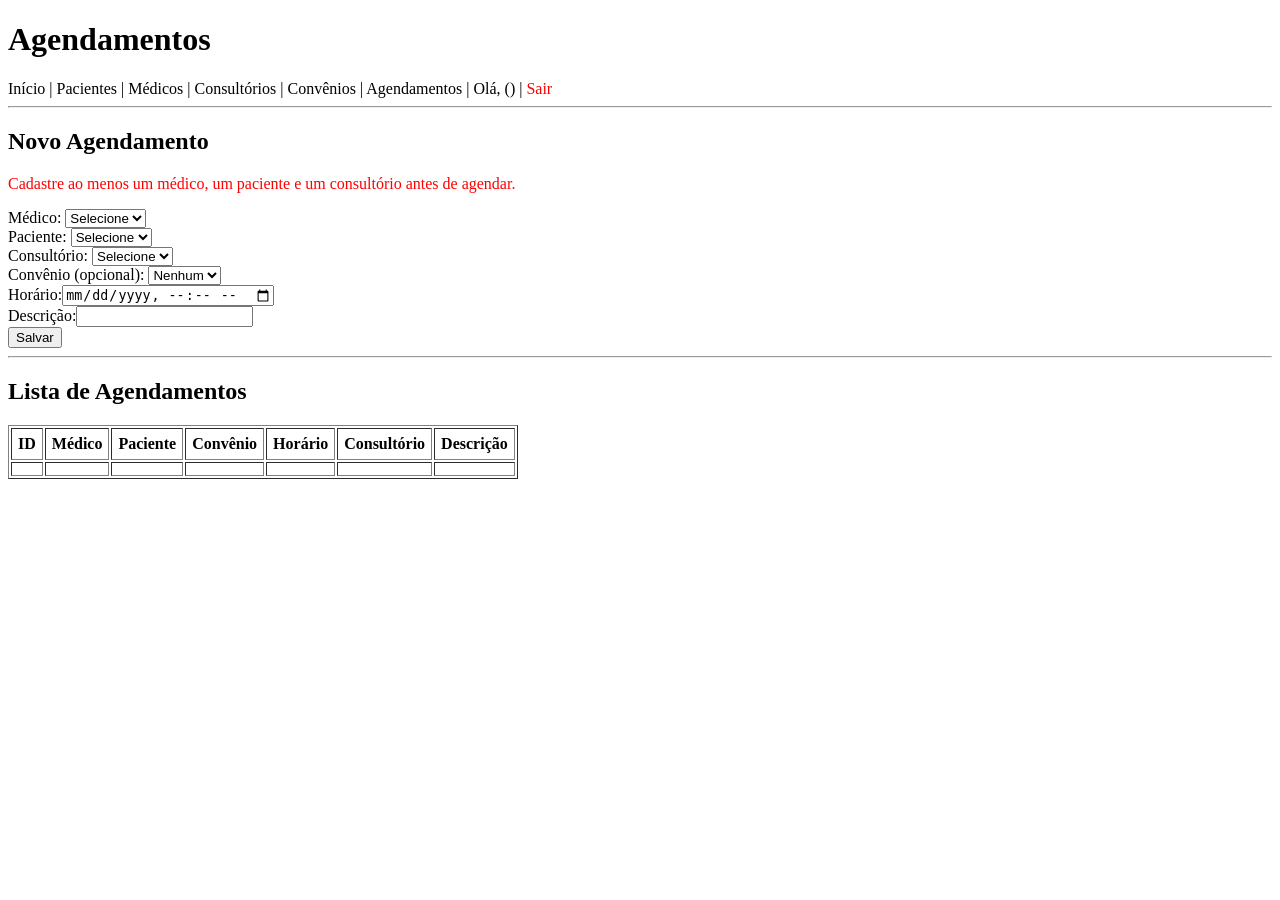
==== projeto-final/target/classes/templates/agendamentos.html @ b0d245d4 "enviar" ====
<!DOCTYPE html>
<html lang="pt-br" xmlns:th="http://www.thymeleaf.org">
<head><meta charset="UTF-8"><title>Agendamentos</title>
<link rel="stylesheet" th:href="@{/css/style.css}"></head>
<body>
<header><h1>Agendamentos</h1><nav>
    <a th:href="@{/}">Início</a> |
    <a th:href="@{/pacientes}">Pacientes</a> |
    <a th:href="@{/medicos}">Médicos</a> |
    <a th:href="@{/consultorios}">Consultórios</a> |
    <a th:href="@{/convenios}">Convênios</a> |
    <a th:href="@{/agendamentos}">Agendamentos</a> |
    <span th:if="${session.USUARIO_NOME != null}">
        Olá, <strong th:text="${session.USUARIO_NOME}"></strong>
        (<span th:text="${session.USUARIO_ROLE}"></span>)
    </span> |
    <a th:href="@{/auth/logout-web}" style="color:red">Sair</a>
</nav></header><hr/>
<h2>Novo Agendamento</h2>
<p th:if="${#lists.isEmpty(medicos) or #lists.isEmpty(pacientes) or #lists.isEmpty(consultorios)}"
   style="color:red">Cadastre ao menos um médico, um paciente e um consultório antes de agendar.</p>
<form th:action="@{/agendamentos}" method="post">
    <div><label>Médico:</label>
    <select name="medicoId" required><option value="">Selecione</option>
    <option th:each="m : ${medicos}" th:value="${m.id}" th:text="${m.nome + ' - ' + m.crm}"></option></select></div>
    <div><label>Paciente:</label>
    <select name="pacienteId" required><option value="">Selecione</option>
    <option th:each="p : ${pacientes}" th:value="${p.id}" th:text="${p.nome + ' - ' + p.cpf}"></option></select></div>
    <div><label>Consultório:</label>
    <select name="consultorioId" required><option value="">Selecione</option>
    <option th:each="c : ${consultorios}" th:value="${c.id}" th:text="${c.nome + ' - ' + c.local}"></option></select></div>
    <div><label>Convênio (opcional):</label>
    <select name="convenioId"><option value="">Nenhum</option>
    <option th:each="cv : ${convenios}" th:value="${cv.id}" th:text="${cv.marca + ' - ' + cv.plano}"></option></select></div>
    <div><label>Horário:</label><input type="datetime-local" name="horarioAgendado" required/></div>
    <div><label>Descrição:</label><input type="text" name="descricao" required/></div>
    <button type="submit">Salvar</button>
</form><hr/>
<h2>Lista de Agendamentos</h2>
<table border="1" cellpadding="6"><thead><tr>
    <th>ID</th><th>Médico</th><th>Paciente</th><th>Convênio</th><th>Horário</th><th>Consultório</th><th>Descrição</th>
</tr></thead><tbody>
<tr th:each="a : ${agendamentos}">
    <td th:text="${a.id}"></td>
    <td th:text="${a.medico != null ? a.medico.nome : ''}"></td>
    <td th:text="${a.paciente != null ? a.paciente.nome : ''}"></td>
    <td th:text="${a.convenioMedico != null ? a.convenioMedico.marca : '-'}"></td>
    <td th:text="${a.horarioAgendado}"></td>
    <td th:text="${a.consultorio != null ? a.consultorio.nome : ''}"></td>
    <td th:text="${a.descricao}"></td>
</tr></tbody></table>
</body></html>
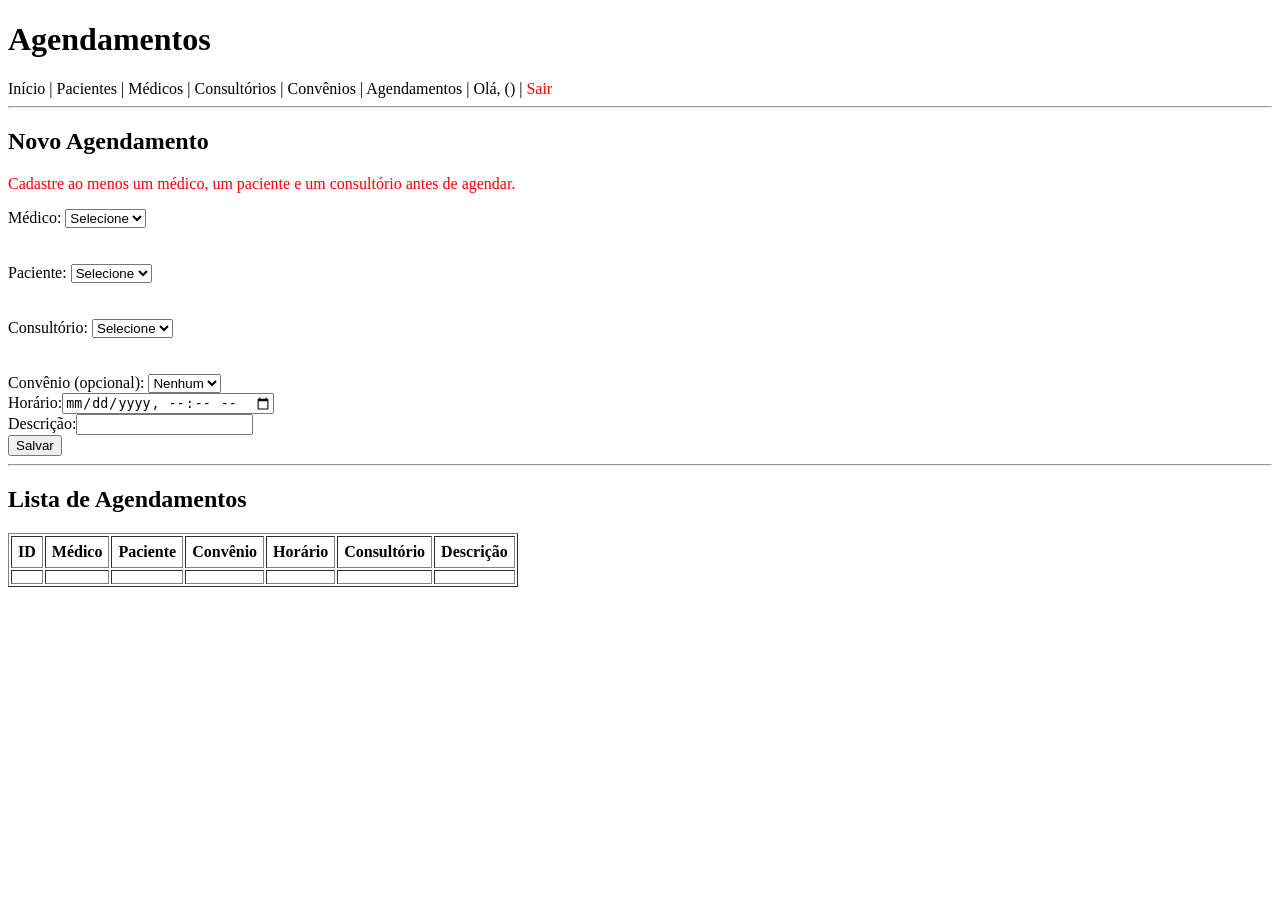
==== commit 67e2ff5c: "Update agendamentos.html" ====
--- a/projeto-final/target/classes/templates/agendamentos.html
+++ b/projeto-final/target/classes/templates/agendamentos.html
@@ -22,13 +22,16 @@
 <form th:action="@{/agendamentos}" method="post">
     <div><label>Médico:</label>
     <select name="medicoId" required><option value="">Selecione</option>
-    <option th:each="m : ${medicos}" th:value="${m.id}" th:text="${m.nome + ' - ' + m.crm}"></option></select></div>
+    <option th:each="m : ${medicos}" th:value="${m.id}" th:text="${m.nome + ' - ' + m.crm}"></option></select></div><br>
+    <br>
     <div><label>Paciente:</label>
     <select name="pacienteId" required><option value="">Selecione</option>
-    <option th:each="p : ${pacientes}" th:value="${p.id}" th:text="${p.nome + ' - ' + p.cpf}"></option></select></div>
+    <option th:each="p : ${pacientes}" th:value="${p.id}" th:text="${p.nome + ' - ' + p.cpf}"></option></select></div><br>
+    <br>
     <div><label>Consultório:</label>
     <select name="consultorioId" required><option value="">Selecione</option>
-    <option th:each="c : ${consultorios}" th:value="${c.id}" th:text="${c.nome + ' - ' + c.local}"></option></select></div>
+    <option th:each="c : ${consultorios}" th:value="${c.id}" th:text="${c.nome + ' - ' + c.local}"></option></select></div><br>
+    <br>
     <div><label>Convênio (opcional):</label>
     <select name="convenioId"><option value="">Nenhum</option>
     <option th:each="cv : ${convenios}" th:value="${cv.id}" th:text="${cv.marca + ' - ' + cv.plano}"></option></select></div>
